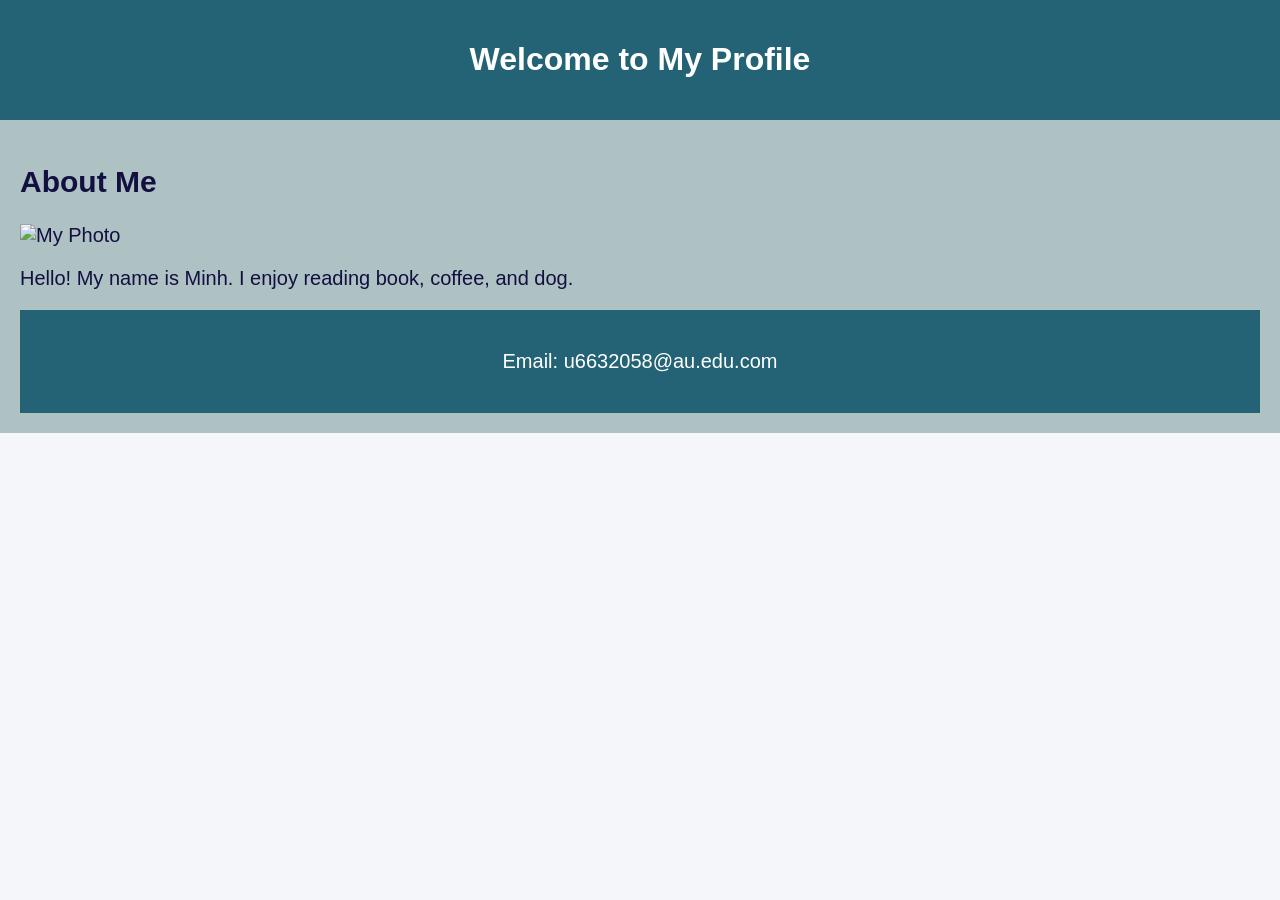
==== index.html @ 84b50209 "rename index" ====
<!DOCTYPE html>
<html lang="en">
<head>
  <meta charset="UTF-8">
  <meta name="viewport" content="width=device-width, initial-scale=1.0">

  <link rel="stylesheet" href="css/profile.css">

  <title>My Profile - CSS Example 1</title>
</head>

<body>

  <header>
    <h1>Welcome to My Profile</h1>
  </header>

  <section class="about">
    <h2>About Me</h2>
     <img src="Public/Images/NhatMinh.jpg" alt="My Photo" class="profile-pic">
    <p>Hello! My name is Minh. I enjoy reading book, coffee, and dog.</p>
    <footer>
    <p>Email: u6632058@au.edu.com</p>
</footer>
  </section>

</body>
</html>
---- css/profile.css ----
body {
  margin: 0;
  font-family: Arial, Helvetica, sans-serif;
  background-color: #f5f6fa;
  color: #333;
}

header {
  background-color: #005f99;
  color: white;
  text-align: center;
  padding: 20px;
}
section {
  background-color: #dff9fb;
  color: #130f40;
  font-size: 1.25em;
  padding: 20px;
}
body {
  margin: 0;
  font-family: Arial, Helvetica, sans-serif;
  background-color: #f5f6fa;
  color: #333;
}

header {
  background-color: #246376;
  color: white;
  text-align: center;
  padding: 20px;
}

section {
  background-color: #aec1c3;
  color: #130f40;
  font-size: 1.25em;
  padding: 20px;
}
.profile-pic {
    width: 150px;
    height: auto;
}
footer {
    background-color: #246376;
    color: white;
    text-align: center;
    padding: 20px;
}
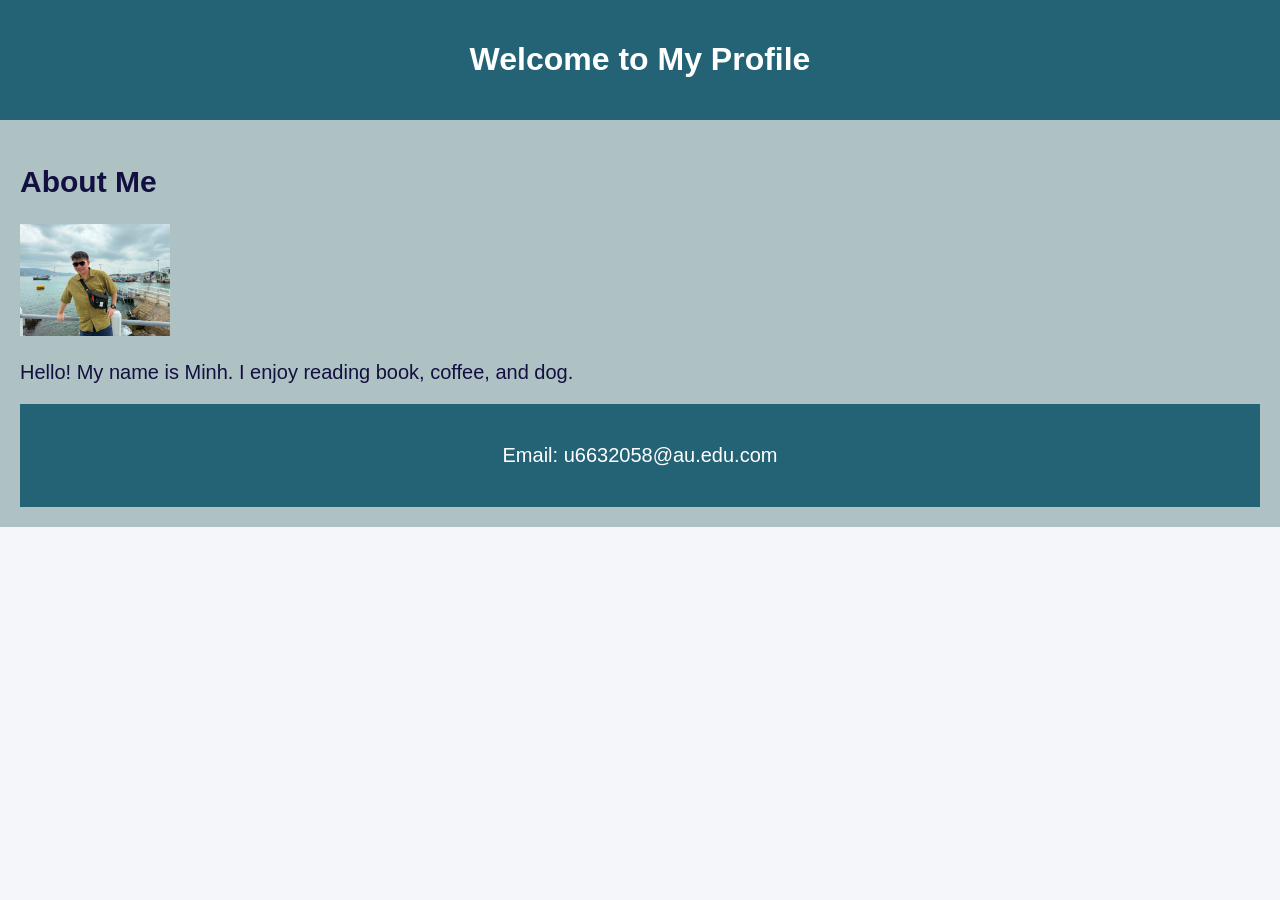
==== commit db0661aa: "replace to public" ====
--- a/index.html
+++ b/index.html
@@ -17,7 +17,7 @@
 
   <section class="about">
     <h2>About Me</h2>
-     <img src="Public/Images/NhatMinh.jpg" alt="My Photo" class="profile-pic">
+     <img src="/public/nhatminh.jpg" alt="My Photo" class="profile-pic">
     <p>Hello! My name is Minh. I enjoy reading book, coffee, and dog.</p>
     <footer>
     <p>Email: u6632058@au.edu.com</p>
